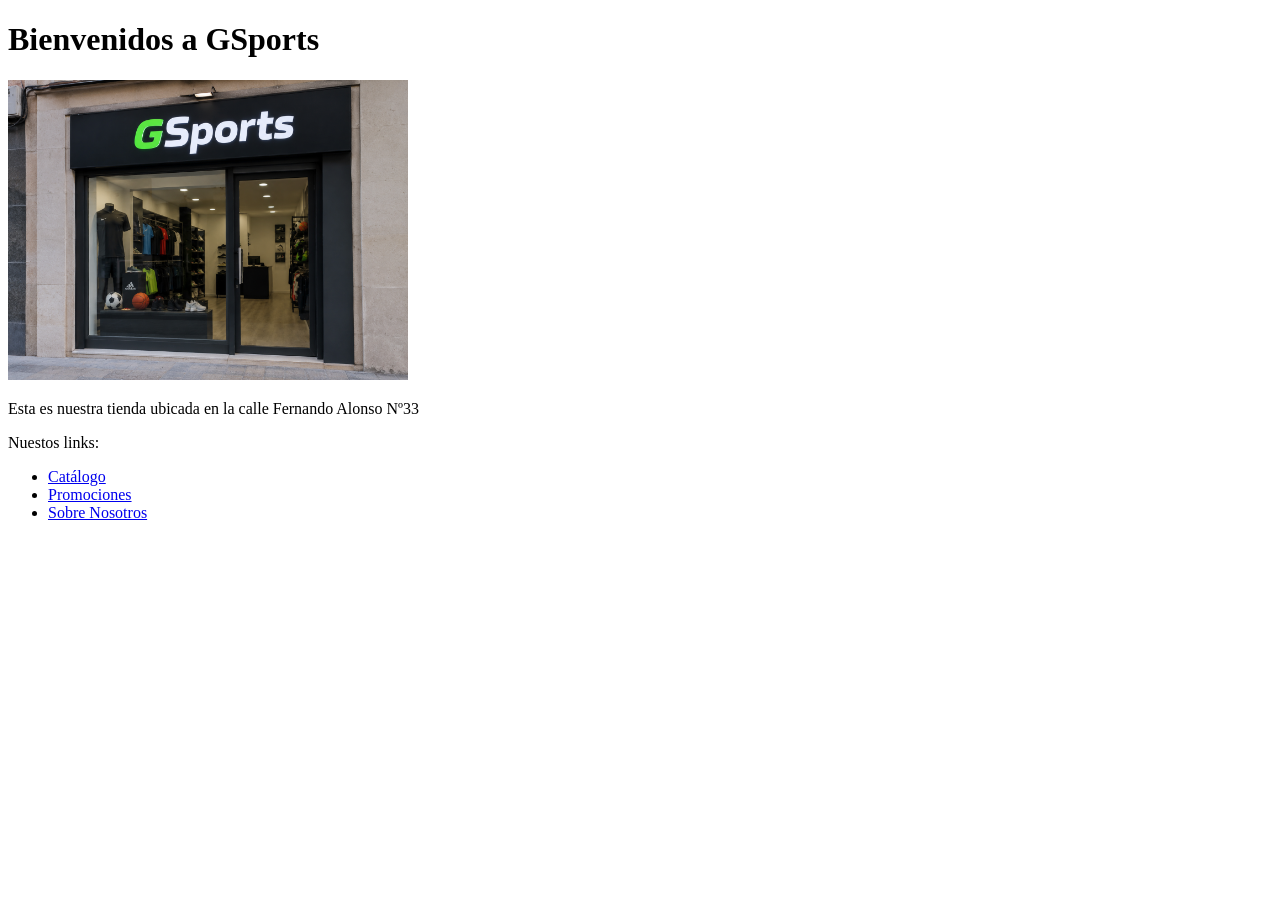
==== index.html @ e9679566 "Base de la web" ====
<!DOCTYPE html>
<html lang="es">
<head>
    <meta charset="UTF-8">
    <meta name="viewport" content="width=device-width, initial-scale=1.0">
    <title>GSports</title>
</head>
<body>
    <h1>Bienvenidos a GSports</h1>
    <img width="400" src="GSports.png"/>
    <p>Esta es nuestra tienda ubicada en la calle Fernando Alonso Nº33</p>
     <p>Nuestos links:</p>
     <nav>
        <ul>
            <li><a href="catalogo.html">Catálogo</a></li>
            <li><a href="promociones.html">Promociones</a></li>
            <li><a href="sobre-nosotros.html">Sobre Nosotros</a></li>
        </ul>
    </nav>
</body>
</html>
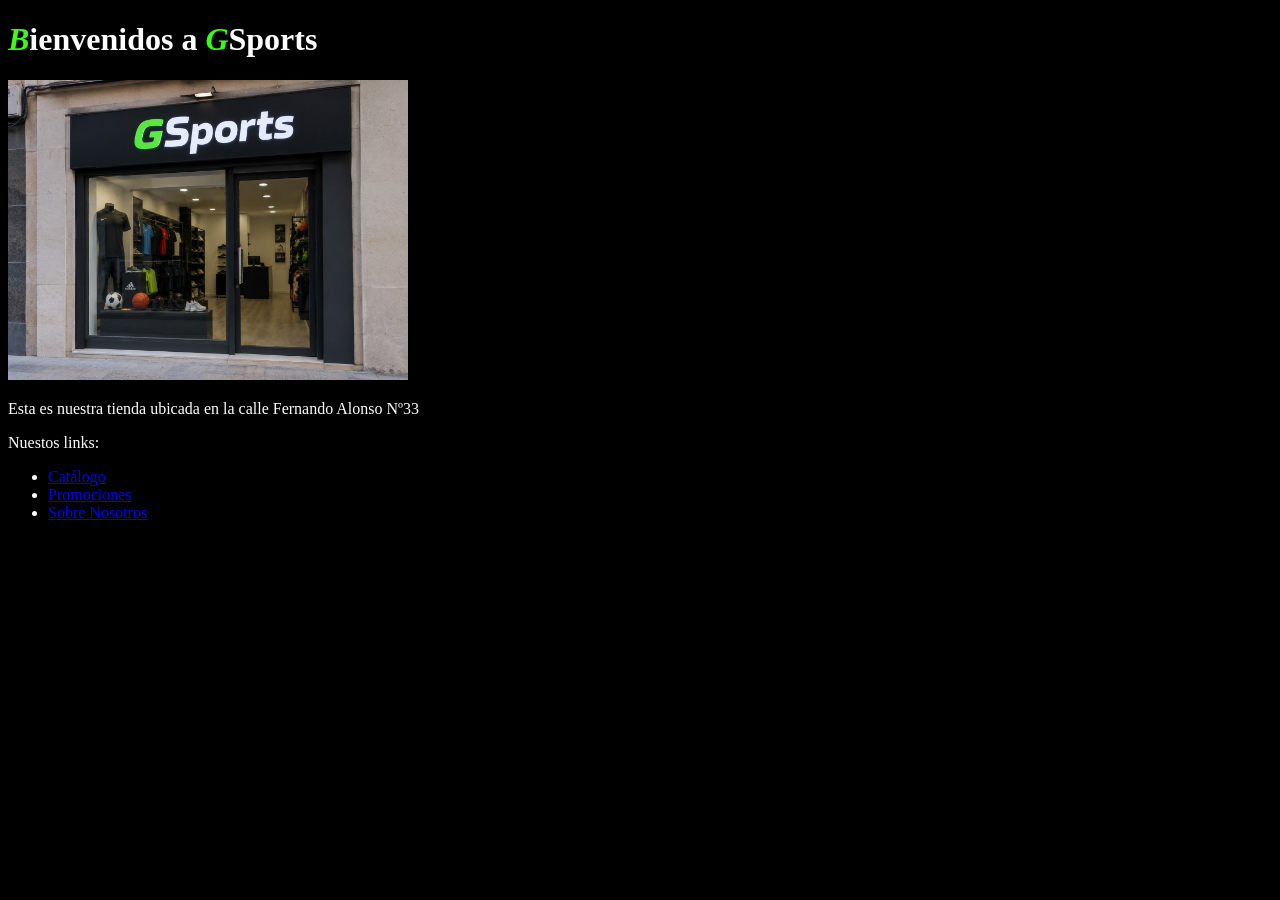
==== commit e5893711: "Primeros cambios css" ====
--- a/index.html
+++ b/index.html
@@ -4,9 +4,10 @@
     <meta charset="UTF-8">
     <meta name="viewport" content="width=device-width, initial-scale=1.0">
     <title>GSports</title>
+     <link rel="stylesheet" href="style.css">
 </head>
 <body>
-    <h1>Bienvenidos a GSports</h1>
+    <h1><em>B</em>ienvenidos a <em>G</em>Sports</h1>
     <img width="400" src="GSports.png"/>
     <p>Esta es nuestra tienda ubicada en la calle Fernando Alonso Nº33</p>
      <p>Nuestos links:</p>
--- a/style.css
+++ b/style.css
@@ -0,0 +1,9 @@
+em {
+   color: #39FF14;
+}
+
+html {
+    background-color: #000000;
+    color: #FFFFFF;
+
+}
